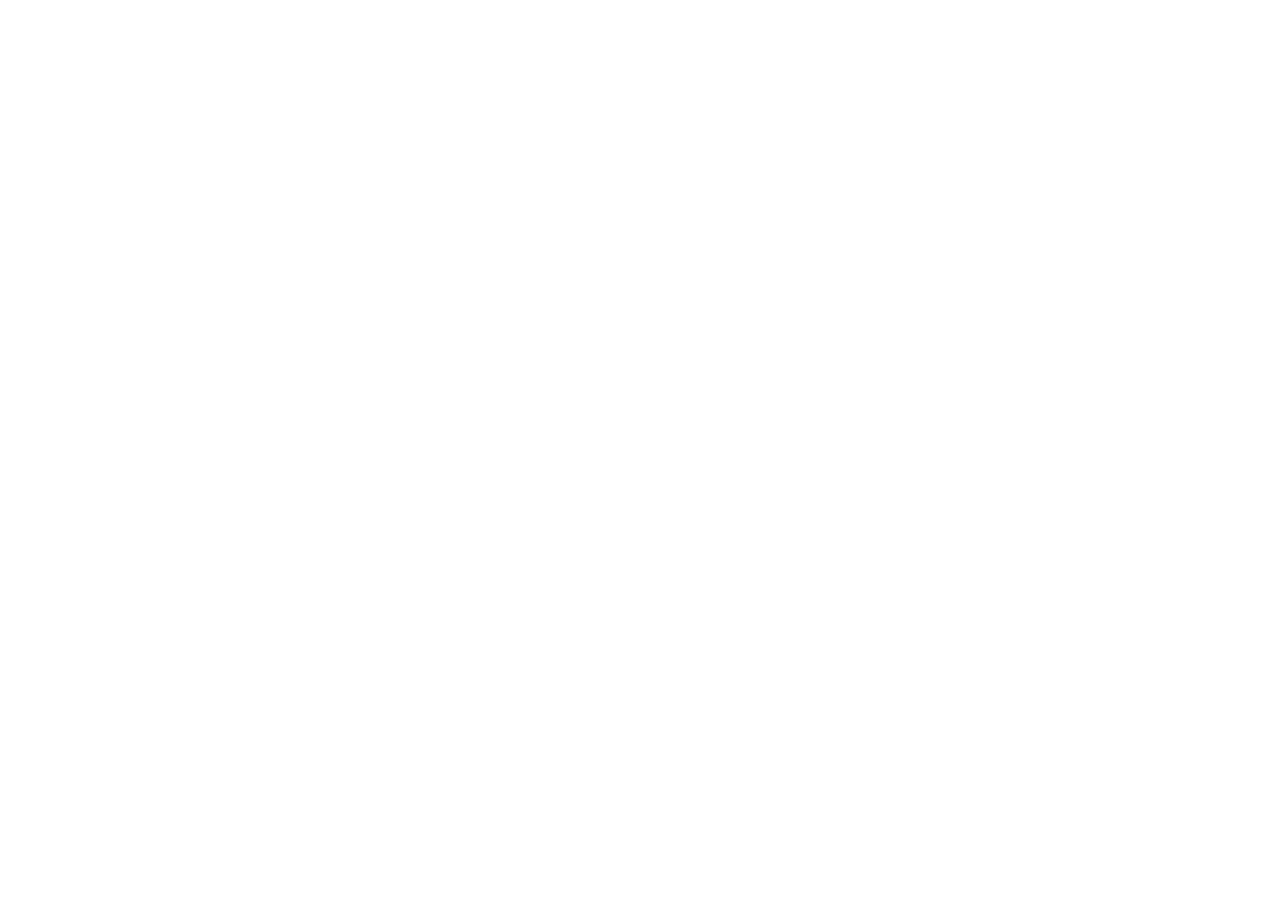
==== index.html @ b232c256 "Iniciando repositório" ====
<!-- PROJETO 1

Fazer um cardápio/catálogo digital;
A página deve possuir um título e uma descrição explicando do que se trata;
Todo produto deste cardápio/catálogo deve possuir uma imagem, um nome e uma descrição;
É necessário ter um header e footer com navegação;
Deve existir uma tabela de preços (ou com qualquer outra função) na página;
Deve possuir um formulário para cadastro;
EXTRA

A página deve ser otimizada para SEO e acessibilidade;
A página deve possuir alguma estilização -->

<!DOCTYPE html>
<html lang="pt-br">
<head>
  <meta charset="UTF-8">
  <meta name="viewport" content="width=device-width, initial-scale=1.0">
  <title>Document</title>
</head>
<body>
  
</body>
</html>
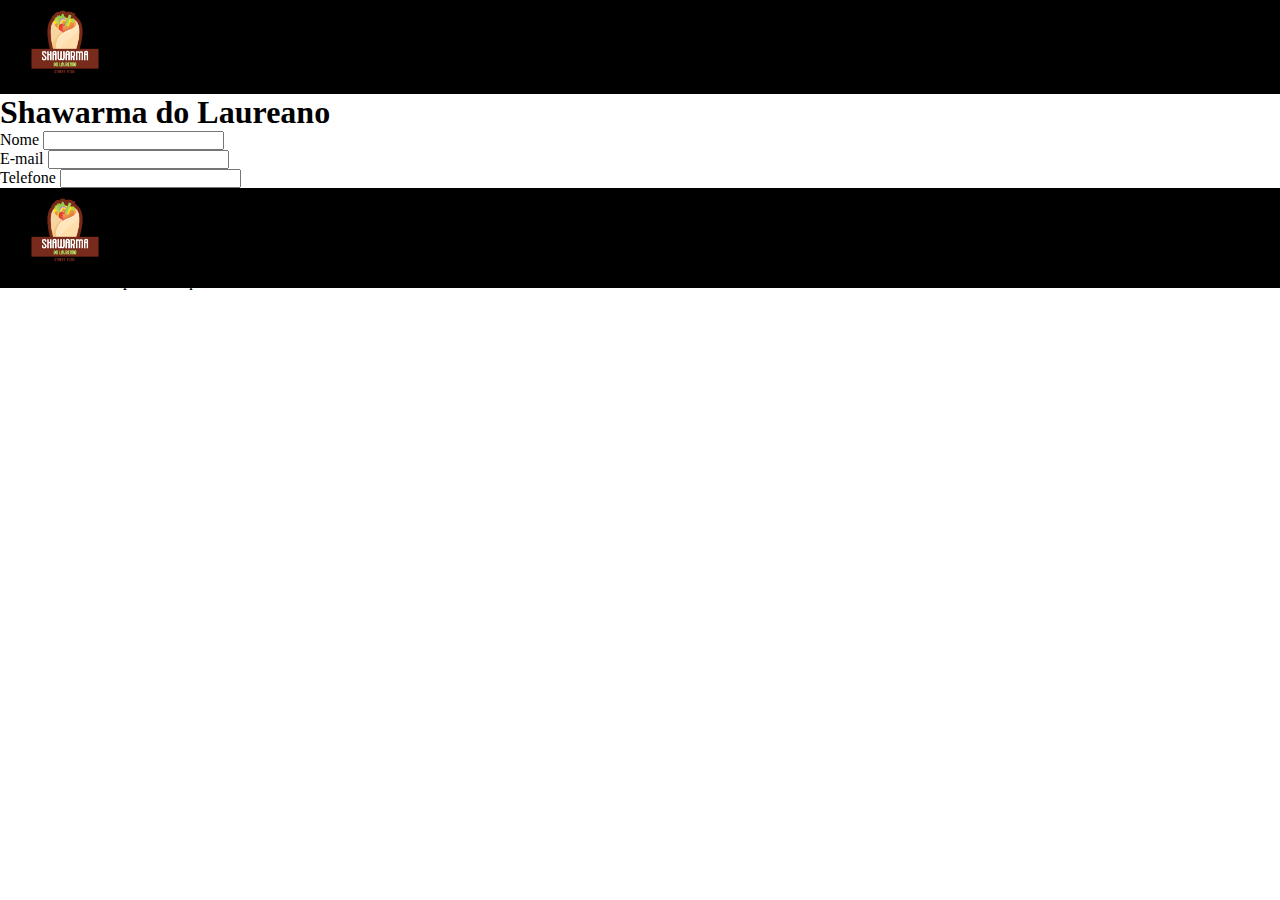
==== commit 32c96be3: "Inclusão dos componentes básicos" ====
--- a/index.html
+++ b/index.html
@@ -13,12 +13,42 @@
 
 <!DOCTYPE html>
 <html lang="pt-br">
-<head>
-  <meta charset="UTF-8">
-  <meta name="viewport" content="width=device-width, initial-scale=1.0">
-  <title>Document</title>
-</head>
-<body>
-  
-</body>
-</html>+  <head>
+    <meta charset="UTF-8" />
+    <meta name="viewport" content="width=device-width, initial-scale=1.0" />
+    <title>Shawarma do Laureano</title>
+    <link rel="stylesheet" href="style.css" />
+  </head>
+  <body>
+    <header>
+      <img src="imagens/logo.png" alt="logo" class="logo" />
+    </header>
+    <main>
+      <h1>Shawarma do Laureano</h1>
+    </main>
+    <section>
+      <form action="">
+        <label for="">Nome</label>
+        <input type="text" />
+        <br />
+        <label for="">E-mail</label>
+        <input type="text" />
+        <br />
+        <label for="">Telefone</label>
+        <input type="text" />
+      </form>
+    </section>
+    <footer>
+      <img src="imagens/logo.png" alt="logo" class="logo" />
+      <p>Desenvolvido por Henrique Laureano</p>
+      <div class="social">
+        <a href="https://www.linkedin.com/in/hlaureano/">
+          <img src="imagens/linkedin.png" alt="linkedin" class="social" />
+        </a>
+        <a href="https://github.com/o-laureano">
+          <img src="imagens/github.png" alt="github" class="social" />
+        </a>
+      </div>
+    </footer>
+  </body>
+</html>
--- a/style.css
+++ b/style.css
@@ -0,0 +1,18 @@
+* {
+  margin: 0;
+  padding: 0;
+}
+
+header, footer {
+  padding: 10px 30px;
+  background-color: black;
+  max-height: 80px;
+}
+
+.logo {
+  width: 70px;
+}
+
+.social {
+  width: 20px;
+}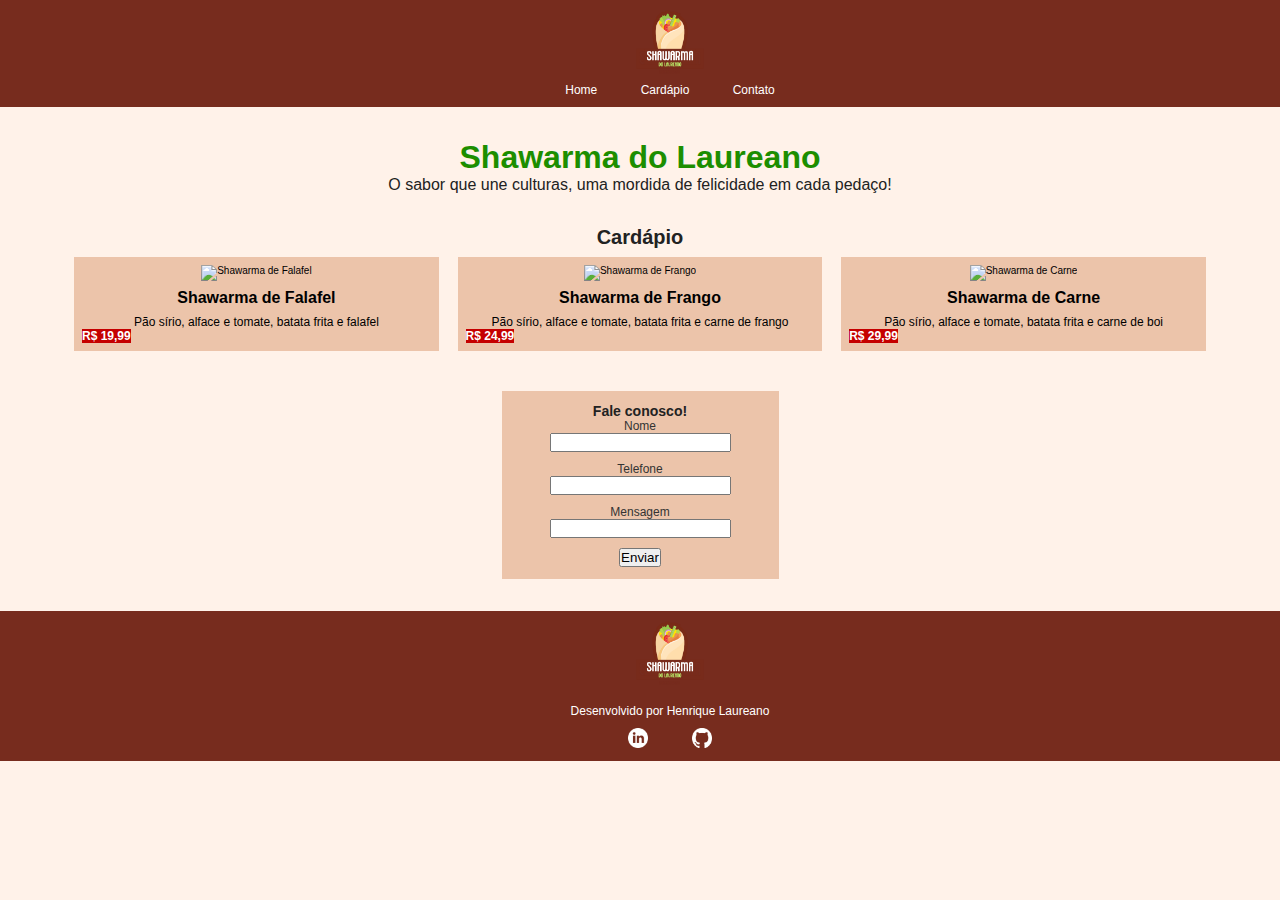
==== commit 4f4454b5: "Adicionando CSS" ====
--- a/index.html
+++ b/index.html
@@ -22,31 +22,67 @@
   <body>
     <header>
       <img src="imagens/logo.png" alt="logo" class="logo" />
+      <nav>
+        <a href="#home">Home</a>
+        <a href="#cardapio">Cardápio</a>
+        <a href="#contato">Contato</a>
+      </nav>
     </header>
     <main>
-      <h1>Shawarma do Laureano</h1>
-    </main>
+      <div id="home">
+        <h1>Shawarma do Laureano</h1>
+        <p>
+          O sabor que une culturas, uma mordida de felicidade em cada pedaço!
+        </p>
+      </div>
+      <div class="cardapio" id="cardapio">
+        <h2>Cardápio</h2>
+        <div class="item">
+            <img src="https://th.bing.com/th/id/OIP.2oBF_Tqz2cCHen_nQD6PTQHaE8?rs=1&pid=ImgDetMain" alt="Shawarma de Falafel">
+            <h4>Shawarma de Falafel</h4>
+            <p>Pão sírio, alface e tomate, batata frita e falafel</p>
+            <p class="valor-item">R$ 19,99</p>
+        </div>
+    
+        <div class="item">
+            <img src="https://th.bing.com/th/id/R.dfaadaeddf79bb1b9a92fdf1e6ca6d13?rik=LqtNuglwaHggig&pid=ImgRaw&r=0" alt="Shawarma de Frango">
+            <h4>Shawarma de Frango</h4>
+            <p>Pão sírio, alface e tomate, batata frita e carne de frango</p>
+            <p class="valor-item">R$ 24,99</p>
+        </div>
+    
+        <div class="item">
+            <img src="https://th.bing.com/th/id/OIP.0JiCDJ2c5KXZGapq9ieLJQHaE5?rs=1&pid=ImgDetMain" alt="Shawarma de Carne">
+            <h4>Shawarma de Carne</h4>
+            <p>Pão sírio, alface e tomate, batata frita e carne de boi</p>
+            <p class="valor-item">R$ 29,99</p>
+        </div>
+    </div>
     <section>
-      <form action="">
+      <form action="" id="contato">
+        <h3>Fale conosco!</h3>
         <label for="">Nome</label>
         <input type="text" />
         <br />
-        <label for="">E-mail</label>
+        <label for="">Telefone</label>
+        <input type="number" />
+        <br />
+        <label for="">Mensagem</label>
         <input type="text" />
         <br />
-        <label for="">Telefone</label>
-        <input type="text" />
+        <button type="submit">Enviar</button>
       </form>
+    </main>
     </section>
     <footer>
-      <img src="imagens/logo.png" alt="logo" class="logo" />
+      <img src="imagens/logo.png" alt="logo" class="logo-footer" />
       <p>Desenvolvido por Henrique Laureano</p>
       <div class="social">
         <a href="https://www.linkedin.com/in/hlaureano/">
-          <img src="imagens/linkedin.png" alt="linkedin" class="social" />
+          <img src="imagens/linkedin.png" alt="linkedin" class="logo-social" />
         </a>
         <a href="https://github.com/o-laureano">
-          <img src="imagens/github.png" alt="github" class="social" />
+          <img src="imagens/github.png" alt="github" class="logo-social" />
         </a>
       </div>
     </footer>
--- a/style.css
+++ b/style.css
@@ -3,16 +3,131 @@
   padding: 0;
 }
 
-header, footer {
+header {
+  width: 100%;
+  font-size: 12px;
   padding: 10px 30px;
-  background-color: black;
-  max-height: 80px;
+  background-color: #772C1E;
+  max-height: 100px;
+}
+
+footer {
+  color: white;
+  width: 100%;
+  font-size: 12px;
+  padding: 10px 30px;
+  background-color: #772C1E;
+  max-height: 150px;
+}
+
+body {
+  text-align: center;
+  color: #222222;
+  font-family: Verdana, Geneva, Tahoma, sans-serif;
+  font-size: 16px;
+  background-color: #fff2e9;
+  height: 100vh;
+}
+
+footer {
+  display: inline-block;
+  text-align: center;
+}
+
+h1 {
+  color: #1c8e00;
+}
+
+div, section {
+  margin: 32px;
 }
 
 .logo {
   width: 70px;
 }
 
+.logo-footer {
+  width: 70px;
+}
+
+footer p {
+  margin: 10px 0;
+}
+
+form {
+  display: inline-block;
+  font-size: 12px;
+  background-color: #ecc4aa;
+  padding: 12px 48px;
+  max-width: 400px;
+  width: fit-content;
+}
+
+label {
+  display: block;
+  color: #333;
+}
+
+input {
+  width: 100%;
+  margin-bottom: 10px;
+  box-sizing: border-box; /* Garante que o padding não aumente a largura do input */
+}
+
+
 .social {
+  margin: 0;
+}
+
+.logo-social {
   width: 20px;
+}
+
+.cardapio {
+  font-size: 10px; /* Remove espaçamento entre os elementos inline-block */
+  text-align: center; /* Alinha os elementos no centro */
+}
+
+h2 {
+  font-size: 20px;
+}
+
+.item {
+  background-color: #ecc4aa;
+  color: black;
+  display: inline-block;
+  width: 30%;
+  margin: 8px;
+  padding: 8px;
+  box-sizing: border-box;
+}
+
+.item img {
+  max-width: 100%;
+}
+
+.item h4 {
+  font-size: 16px;
+  margin-top: 8px;
+  margin-bottom: 8px;
+}
+
+.item p {
+  font-size: 12px;
+  margin: 0;
+  text-align: center;
+}
+
+.valor-item {
+  font-size: 12px;
+  color: white;
+  font-weight: 700;
+  background-color: rgb(197, 0, 0);
+  width: fit-content;
+}
+
+a {
+  text-decoration: none;
+  color: white;
+  margin: 20px;
 }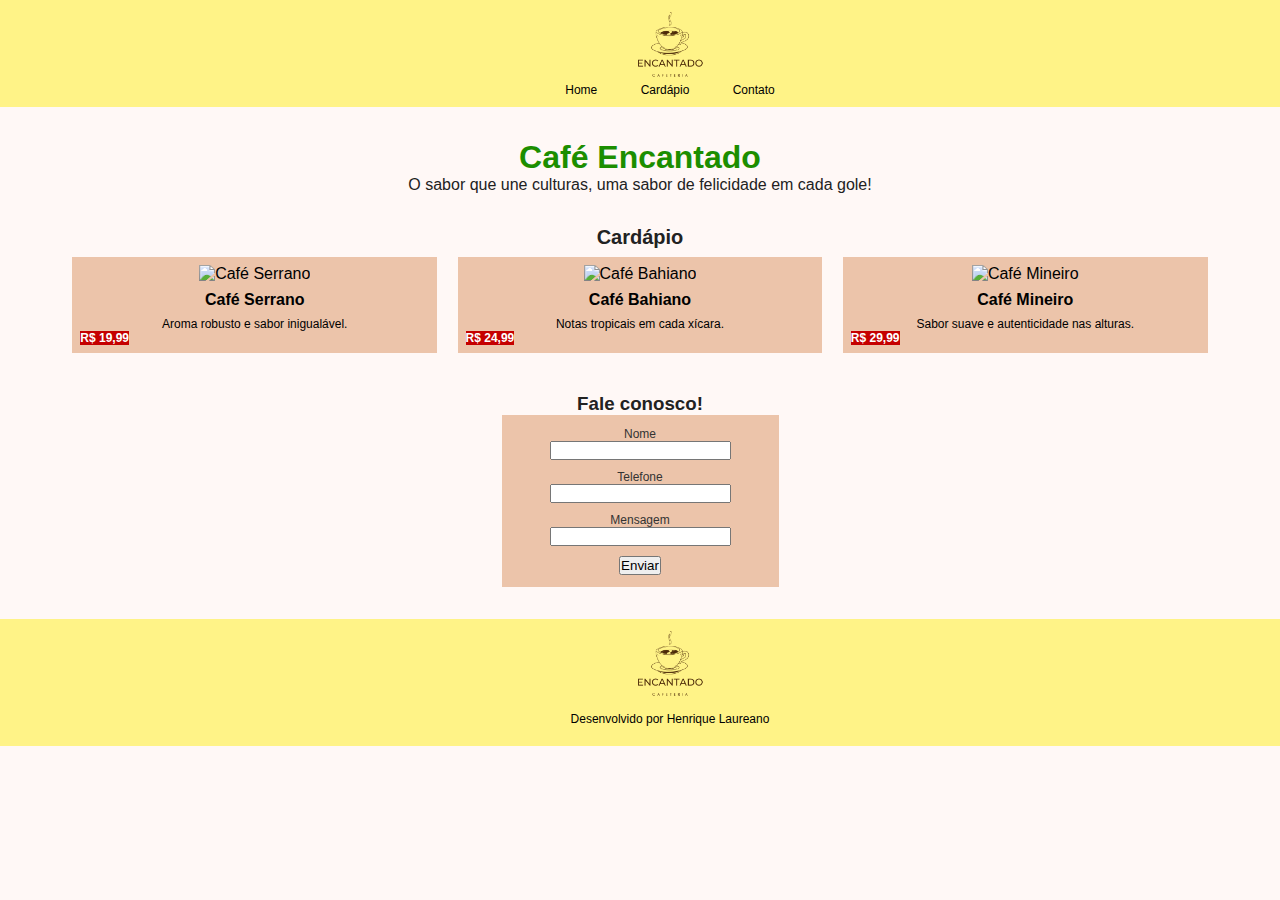
==== commit 2f1a59d6: "Refinamento de código e acessibilidade" ====
--- a/index.html
+++ b/index.html
@@ -16,12 +16,12 @@
   <head>
     <meta charset="UTF-8" />
     <meta name="viewport" content="width=device-width, initial-scale=1.0" />
-    <title>Shawarma do Laureano</title>
+    <title>Café Encantado</title>
     <link rel="stylesheet" href="style.css" />
   </head>
   <body>
     <header>
-      <img src="imagens/logo.png" alt="logo" class="logo" />
+      <img src="imagens/logo.png" alt="Logo do Café Encantado" class="logo" />
       <nav>
         <a href="#home">Home</a>
         <a href="#cardapio">Cardápio</a>
@@ -29,62 +29,65 @@
       </nav>
     </header>
     <main>
-      <div id="home">
-        <h1>Shawarma do Laureano</h1>
-        <p>
-          O sabor que une culturas, uma mordida de felicidade em cada pedaço!
-        </p>
-      </div>
-      <div class="cardapio" id="cardapio">
+      <section id="home">
+        <h1>Café Encantado</h1>
+        <p>O sabor que une culturas, uma sabor de felicidade em cada gole!</p>
+      </section>
+      <section id="cardapio">
         <h2>Cardápio</h2>
         <div class="item">
-            <img src="https://th.bing.com/th/id/OIP.2oBF_Tqz2cCHen_nQD6PTQHaE8?rs=1&pid=ImgDetMain" alt="Shawarma de Falafel">
-            <h4>Shawarma de Falafel</h4>
-            <p>Pão sírio, alface e tomate, batata frita e falafel</p>
-            <p class="valor-item">R$ 19,99</p>
+          <img
+            src="https://cdn.vidaativa.pt/uploads/2020/07/cafe-expresso-cafe-soluvel.png"
+            alt="Café Serrano"
+          />
+          <h4>Café Serrano</h4>
+          <p>Aroma robusto e sabor inigualável.</p>
+          <p class="valor-item">R$ 19,99</p>
         </div>
-    
+
         <div class="item">
-            <img src="https://th.bing.com/th/id/R.dfaadaeddf79bb1b9a92fdf1e6ca6d13?rik=LqtNuglwaHggig&pid=ImgRaw&r=0" alt="Shawarma de Frango">
-            <h4>Shawarma de Frango</h4>
-            <p>Pão sírio, alface e tomate, batata frita e carne de frango</p>
-            <p class="valor-item">R$ 24,99</p>
+          <img
+            src="https://i1.wp.com/comohacercafe.com/wp-content/uploads/2020/03/espresso.jpeg"
+            alt="Café Bahiano"
+          />
+          <h4>Café Bahiano</h4>
+          <p>Notas tropicais em cada xícara.</p>
+          <p class="valor-item">R$ 24,99</p>
         </div>
-    
+
         <div class="item">
-            <img src="https://th.bing.com/th/id/OIP.0JiCDJ2c5KXZGapq9ieLJQHaE5?rs=1&pid=ImgDetMain" alt="Shawarma de Carne">
-            <h4>Shawarma de Carne</h4>
-            <p>Pão sírio, alface e tomate, batata frita e carne de boi</p>
-            <p class="valor-item">R$ 29,99</p>
+          <img
+            src="https://th.bing.com/th/id/R.9a7252067600ce541fc1887b121a142d?rik=kywFPZL%2bRCFvEw&riu=http%3a%2f%2ftodocafe.es%2fwp-content%2fuploads%2f2020%2f10%2fcafe_espresso_expreso-1024x597.jpg&ehk=451tjW5dQnUerIt92f9BtspryZBAVMdvTkyJ83zxFO4%3d&risl=&pid=ImgRaw&r=0"
+            alt="Café Mineiro"
+          />
+          <h4>Café Mineiro</h4>
+          <p>Sabor suave e autenticidade nas alturas.</p>
+          <p class="valor-item">R$ 29,99</p>
         </div>
-    </div>
-    <section>
-      <form action="" id="contato">
+      </section>
+      <section id="contato">
         <h3>Fale conosco!</h3>
-        <label for="">Nome</label>
-        <input type="text" />
-        <br />
-        <label for="">Telefone</label>
-        <input type="number" />
-        <br />
-        <label for="">Mensagem</label>
-        <input type="text" />
-        <br />
-        <button type="submit">Enviar</button>
-      </form>
+        <form action="http://localhost:5500/respostas.html" method="GET">
+          <label for="nome">Nome</label>
+          <input type="text" id="nome" name="nome" required />
+          <br />
+          <label for="telefone">Telefone</label>
+          <input type="tel" id="telefone" name="telefone" required />
+          <br />
+          <label for="mensagem">Mensagem</label>
+          <input type="text" id="mensagem" name="mensagem" required />
+          <br />
+          <button type="submit">Enviar</button>
+        </form>
+      </section>
     </main>
-    </section>
     <footer>
-      <img src="imagens/logo.png" alt="logo" class="logo-footer" />
+      <img
+        src="imagens/logo.png"
+        alt="Logo do Shawarma do Laureano"
+        class="logo-footer"
+      />
       <p>Desenvolvido por Henrique Laureano</p>
-      <div class="social">
-        <a href="https://www.linkedin.com/in/hlaureano/">
-          <img src="imagens/linkedin.png" alt="linkedin" class="logo-social" />
-        </a>
-        <a href="https://github.com/o-laureano">
-          <img src="imagens/github.png" alt="github" class="logo-social" />
-        </a>
-      </div>
     </footer>
   </body>
 </html>
--- a/style.css
+++ b/style.css
@@ -1,23 +1,6 @@
 * {
   margin: 0;
   padding: 0;
-}
-
-header {
-  width: 100%;
-  font-size: 12px;
-  padding: 10px 30px;
-  background-color: #772C1E;
-  max-height: 100px;
-}
-
-footer {
-  color: white;
-  width: 100%;
-  font-size: 12px;
-  padding: 10px 30px;
-  background-color: #772C1E;
-  max-height: 150px;
 }
 
 body {
@@ -25,28 +8,29 @@
   color: #222222;
   font-family: Verdana, Geneva, Tahoma, sans-serif;
   font-size: 16px;
-  background-color: #fff2e9;
+  background-color: #fff8f6;
   height: 100vh;
 }
 
+header, footer {
+  width: 100%;
+  font-size: 12px;
+  padding: 10px 30px;
+  background-color: #fff387;
+}
+
+header {
+  max-height: 150px;
+}
+
 footer {
+  color: rgb(0, 0, 0);
+  max-height: 150px;
   display: inline-block;
   text-align: center;
 }
 
-h1 {
-  color: #1c8e00;
-}
-
-div, section {
-  margin: 32px;
-}
-
-.logo {
-  width: 70px;
-}
-
-.logo-footer {
+.logo, .logo-footer {
   width: 70px;
 }
 
@@ -74,22 +58,21 @@
   box-sizing: border-box; /* Garante que o padding não aumente a largura do input */
 }
 
-
-.social {
-  margin: 0;
-}
-
-.logo-social {
-  width: 20px;
-}
-
 .cardapio {
   font-size: 10px; /* Remove espaçamento entre os elementos inline-block */
   text-align: center; /* Alinha os elementos no centro */
 }
 
+h1 {
+  color: #1c8e00;
+}
+
 h2 {
   font-size: 20px;
+}
+
+div, section {
+  margin: 32px;
 }
 
 .item {
@@ -128,6 +111,6 @@
 
 a {
   text-decoration: none;
-  color: white;
+  color: rgb(0, 0, 0);
   margin: 20px;
-}+}
